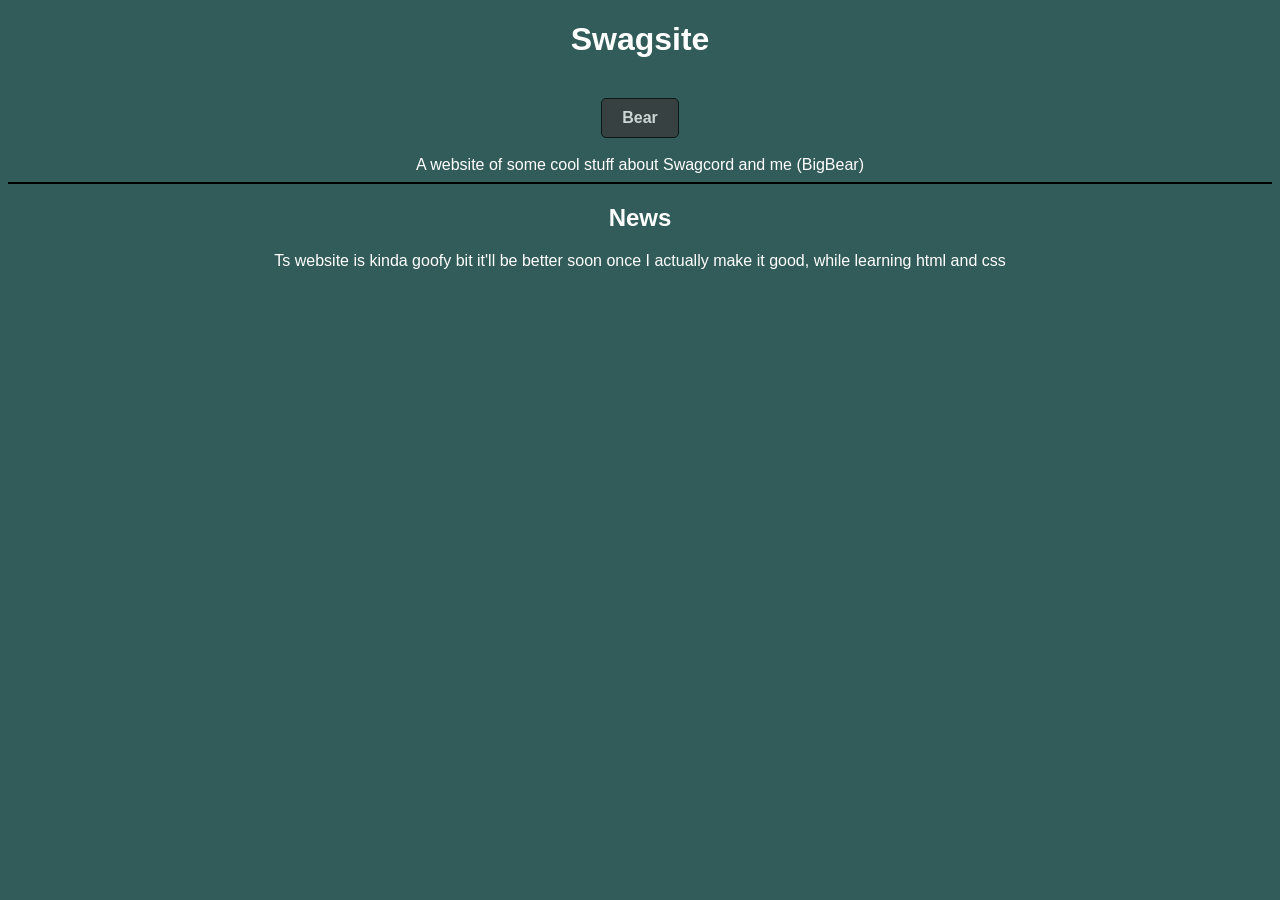
==== index.html @ 38068ce8 "Update index.html" ====
<!DOCTYPE html>
<html>
 <head>
   <title>Bear</title>
   <link rel="stylesheet" type="text/css" href="./style.css" />
   <link rel="icon" type="image/png" href="Chiikawa.png">
 </head>
 <body>
  <main>
   <h1>Swagsite</h1>
   <br>
   <button><a href="Bear.html" class="button-link">Bear</a></button>
   <br>
   <br>
   A website of some cool stuff about Swagcord and me (BigBear)
   <hr>
   <h2><b>News</b></h2>
   Ts website is kinda goofy bit it'll be better soon once 
   I actually make it good, while learning html and css
   </main>
 </body>
</html>
---- style.css ----
main {
  text-align: center;
}

html {
 background-color: #325C59;
 font-family: 'Atkinson Hyperlegible Mono', sans-serif;
 font-optical-sizing: auto;
 font-style: normal;
 color: white;
}

hr {
border: 1px solid black;
}

button {
    /* Display and layout */
    display: inline-block; /* Allows setting padding, width, and height */
    padding: 10px 20px;    /* Space between text and border */
    text-align: center;    /* Center the text */
    text-decoration: none; /* Removes the default underline for links */
    cursor: pointer;       /* Changes the mouse cursor to a pointer */

/* Appearance */
    background-color: #3B3939; /* Button background color */
    color: Black;              /* Text color */
    border: 1px solid #000000; /* Border for definition */
    border-radius: 5px;        /* Rounded corners */
    font-size: 16px;           /* Text size */
    font-weight: bold;         /* Text thickness */
    opacity: 0.75;
}
a {
color: white;
text-decoration: none;
}

button:hover {
  transform: scale(1.2);
  opacity: 1;
}
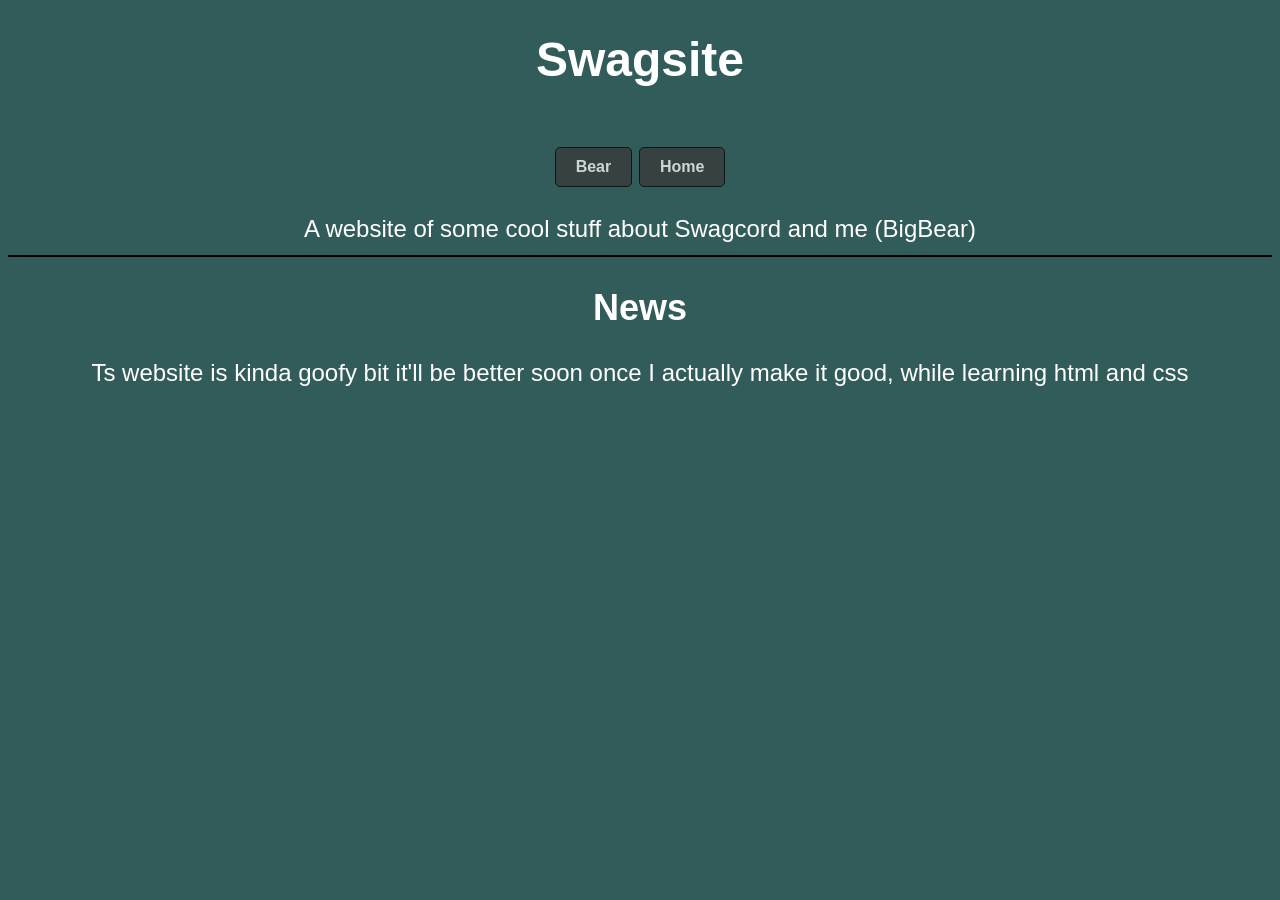
==== commit 5e562ccd: "Update index.html" ====
--- a/index.html
+++ b/index.html
@@ -9,7 +9,7 @@
   <main>
    <h1>Swagsite</h1>
    <br>
-   <button><a href="Bear.html" class="button-link">Bear</a></button>
+   <button><a href="Bear.html" class="button-link">Bear</a></button> <button><a href="index.html" class="button-link">Home</a></button>
    <br>
    <br>
    A website of some cool stuff about Swagcord and me (BigBear)
--- a/style.css
+++ b/style.css
@@ -8,6 +8,7 @@
  font-optical-sizing: auto;
  font-style: normal;
  color: white;
+ font-size: 24px;
 }
 
 hr {
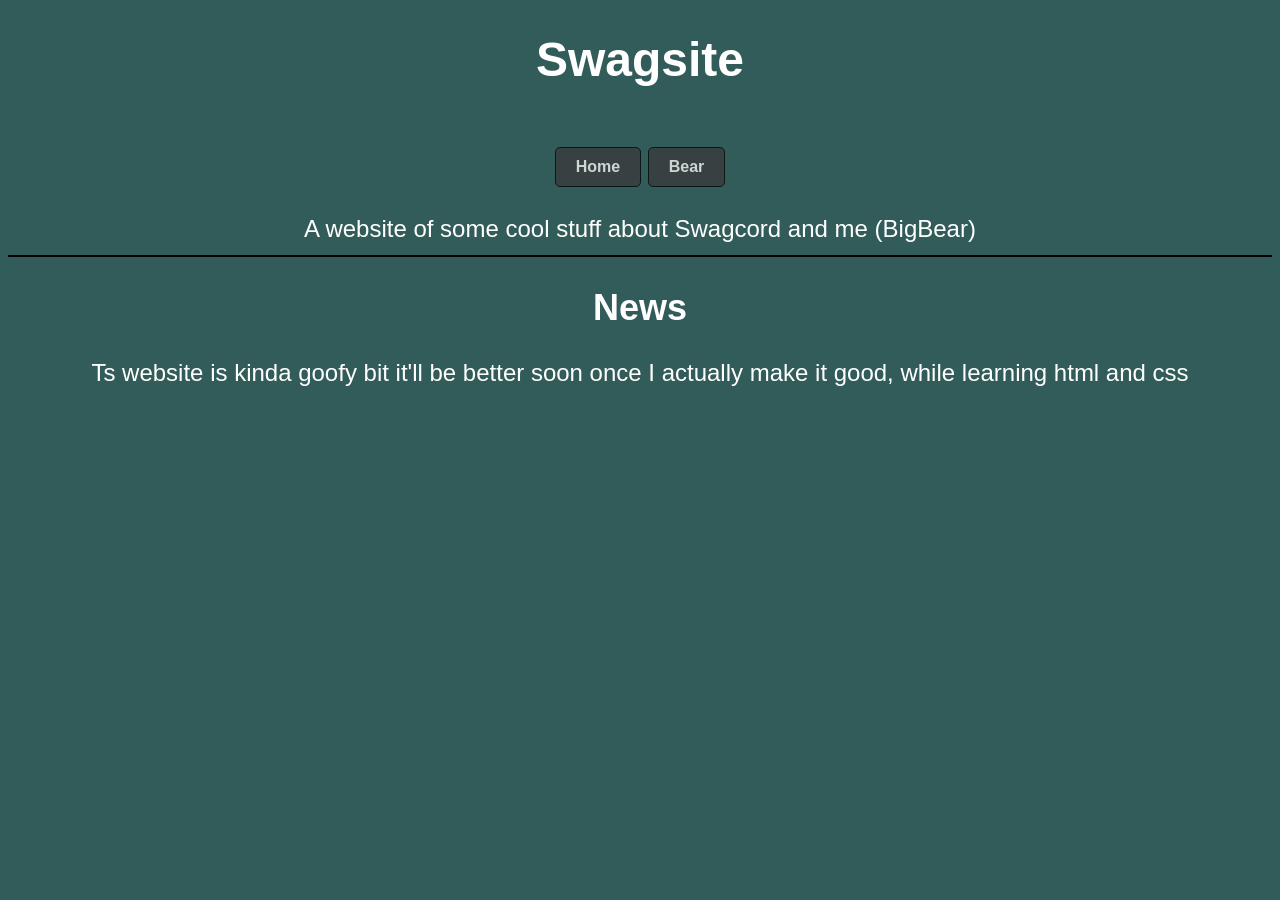
==== commit ba34b36c: "Update index.html" ====
--- a/index.html
+++ b/index.html
@@ -9,7 +9,7 @@
   <main>
    <h1>Swagsite</h1>
    <br>
-   <button><a href="Bear.html" class="button-link">Bear</a></button> <button><a href="index.html" class="button-link">Home</a></button>
+   <button><a href="index.html" class="button-link">Home</a></button> <button><a href="Bear.html" class="button-link">Bear</a></button> 
    <br>
    <br>
    A website of some cool stuff about Swagcord and me (BigBear)
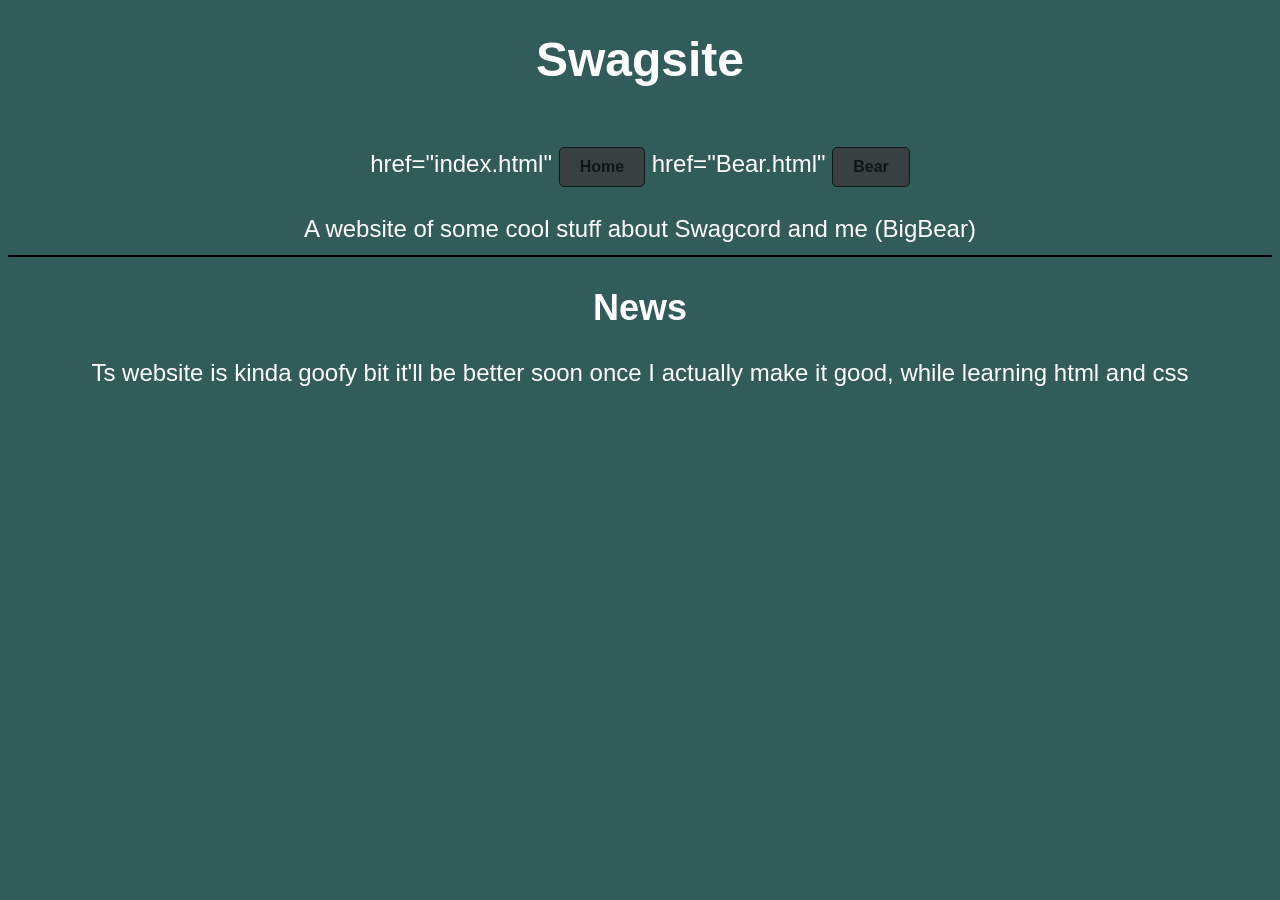
==== commit 6ff78de5: "Update index.html" ====
--- a/index.html
+++ b/index.html
@@ -9,7 +9,16 @@
   <main>
    <h1>Swagsite</h1>
    <br>
-   <button><a href="index.html" class="button-link">Home</a></button> <button><a href="Bear.html" class="button-link">Bear</a></button> 
+   <a> href="index.html"
+    <button>
+     Home
+    </button>
+   </a> 
+    <a> href="Bear.html"
+    <button>
+     Bear
+    </button>
+   </a> 
    <br>
    <br>
    A website of some cool stuff about Swagcord and me (BigBear)
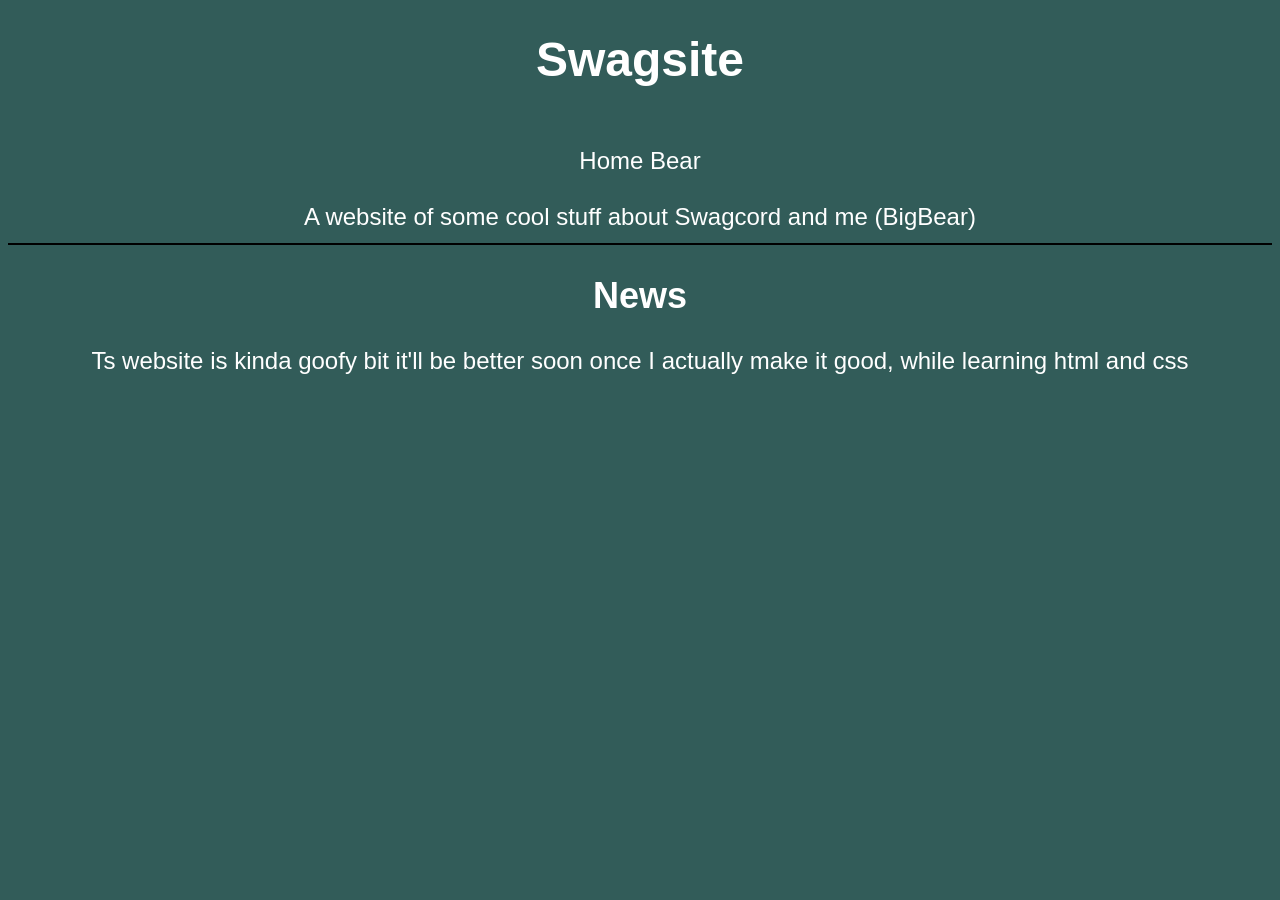
==== commit e89c5d32: "Update index.html" ====
--- a/index.html
+++ b/index.html
@@ -9,16 +9,9 @@
   <main>
    <h1>Swagsite</h1>
    <br>
-   <a> href="index.html"
-    <button>
-     Home
-    </button>
-   </a> 
-    <a> href="Bear.html"
-    <button>
-     Bear
-    </button>
-   </a> 
+  <a href="index.html" class="button-link">Home</a>
+  <a href="Bear.html" class="button-link">Bear</a>
+
    <br>
    <br>
    A website of some cool stuff about Swagcord and me (BigBear)
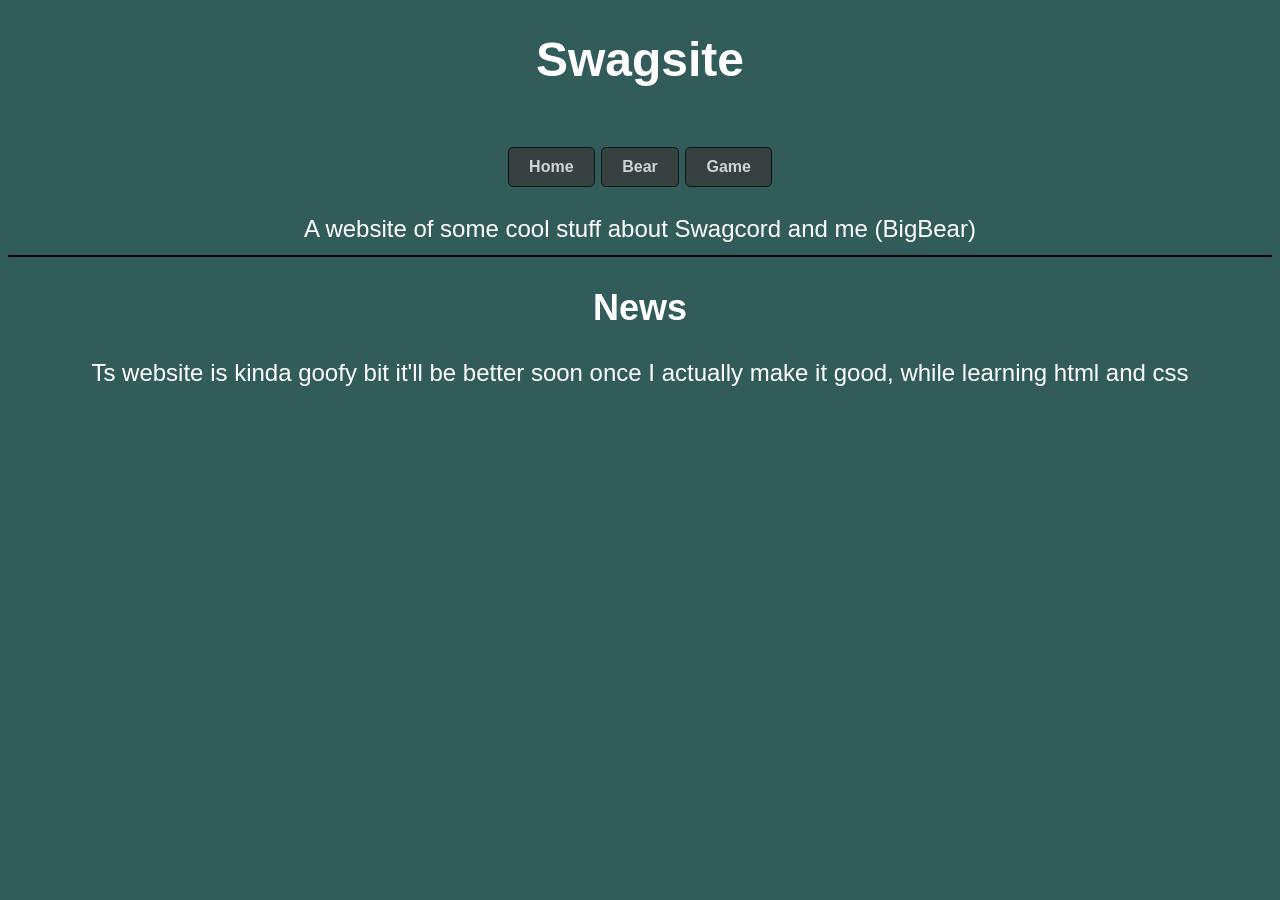
==== commit e5411351: "Update index.html" ====
--- a/index.html
+++ b/index.html
@@ -11,7 +11,7 @@
    <br>
   <a href="index.html" class="button-link">Home</a>
   <a href="Bear.html" class="button-link">Bear</a>
-
+  <a href="Game.html" class="button-link">Game</a>
    <br>
    <br>
    A website of some cool stuff about Swagcord and me (BigBear)
--- a/style.css
+++ b/style.css
@@ -15,7 +15,7 @@
 border: 1px solid black;
 }
 
-button {
+a {
     /* Display and layout */
     display: inline-block; /* Allows setting padding, width, and height */
     padding: 10px 20px;    /* Space between text and border */
@@ -25,17 +25,16 @@
 
 /* Appearance */
     background-color: #3B3939; /* Button background color */
-    color: Black;              /* Text color */
+    color: white;              /* Text color */
     border: 1px solid #000000; /* Border for definition */
     border-radius: 5px;        /* Rounded corners */
     font-size: 16px;           /* Text size */
     font-weight: bold;         /* Text thickness */
     opacity: 0.75;
+    text-decoration: none;
+
 }
-a {
-color: white;
-text-decoration: none;
-}
+
 
 button:hover {
   transform: scale(1.2);
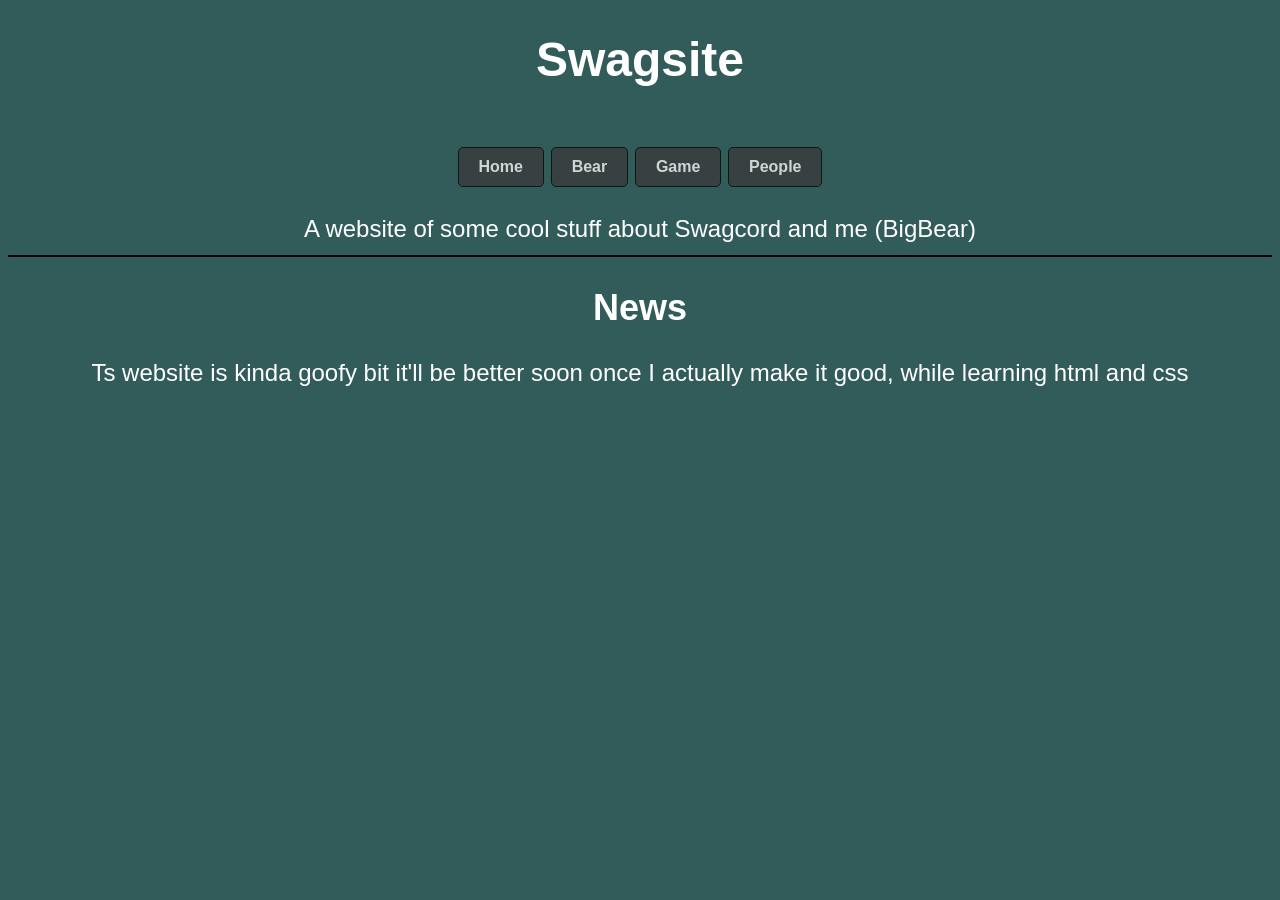
==== commit e998bc3b: "Add link to Swaggers.html in index.html" ====
--- a/index.html
+++ b/index.html
@@ -10,8 +10,9 @@
    <h1>Swagsite</h1>
    <br>
   <a href="index.html" class="button-link">Home</a>
-  <a href="Bear.html" class="button-link">Bear</a>
+  <a href="Bears.html" class="button-link">Bear</a>
   <a href="Game.html" class="button-link">Game</a>
+   <a href="Swaggers.html" class="button-link">People</a>
    <br>
    <br>
    A website of some cool stuff about Swagcord and me (BigBear)
